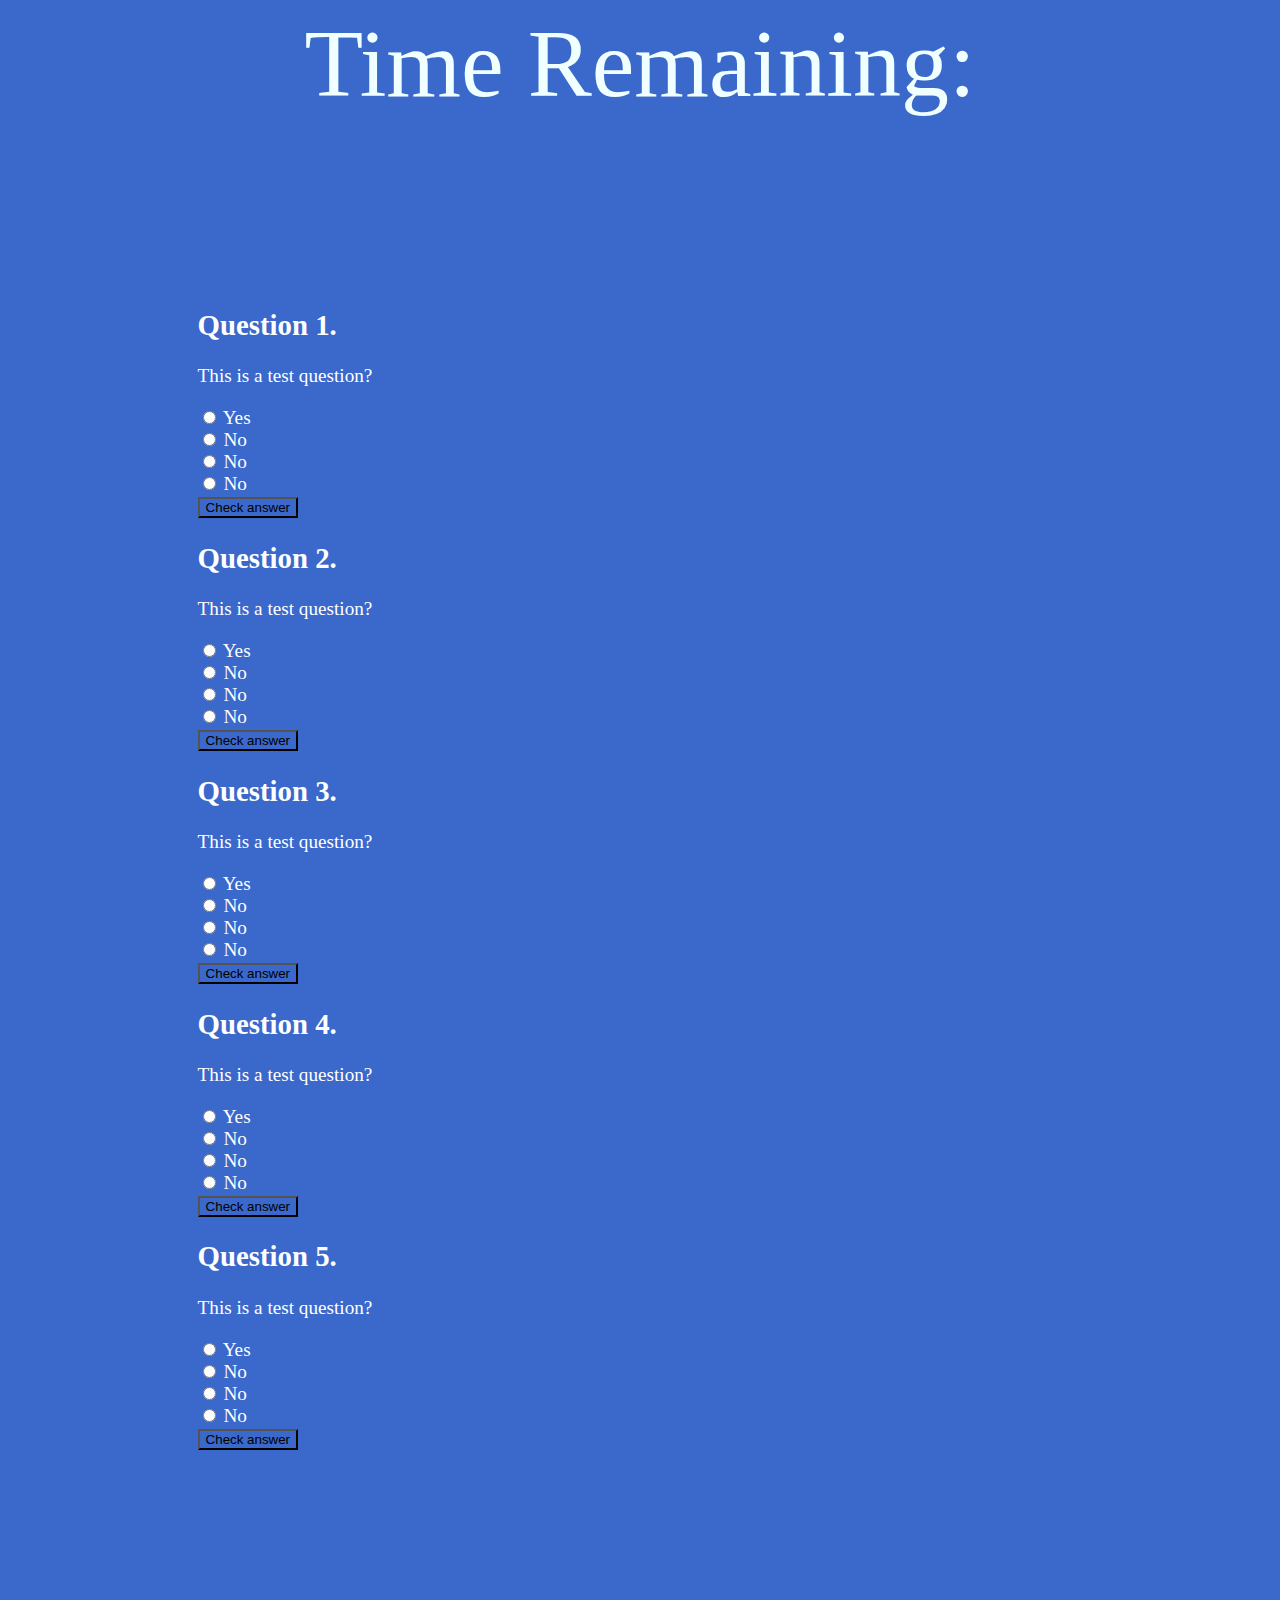
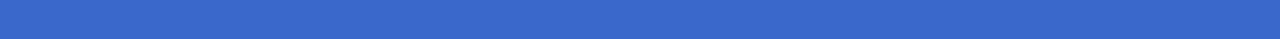
==== quiz.html @ c1514f76 "added new quiz file and questions" ====
<!DOCTYPE html>
<html lang="en">
<head>
  <meta charset="UTF-8">
  <meta name="viewport" content="width=device-width, initial-scale=1.0">
  <link rel="stylesheet" href="./assets/css/quiz.css">
  <title>WebApi-CodeQuiz</title>
</head>

<body>

<header>Time Remaining:</header>
  
  
  
  <section class="container">
  
    <h2>Question 1.</h2> 
   
    <p>This is a test question?</p>

    <form>
      
      <input type="radio" id="answer" name="east_question" value="Correct">
      <label for="answer">Yes</label><br>
      
      <input type="radio" id="incorrect" name="east_question" value="Wrong">
      <label for="incorrect">No</label><br>
      
      <input type="radio" id="nope" name="east_question" value="Wrong">
      <label for="incorrect">No</label><br>
      
      <input type="radio" id="maybe" name="east_question" value="Wrong">
      <label for="incorrect">No</label><br>
    
      <button type="submit"> Check answer </button>

    </form>

    <h2>Question 2.</h2> 
   
    <p>This is a test question?</p>

    <form>
      
      <input type="radio" id="answer" name="east_question" value="Correct">
      <label for="answer">Yes</label><br>
      
      <input type="radio" id="incorrect" name="east_question" value="Wrong">
      <label for="incorrect">No</label><br>
      
      <input type="radio" id="nope" name="east_question" value="Wrong">
      <label for="incorrect">No</label><br>
      
      <input type="radio" id="maybe" name="east_question" value="Wrong">
      <label for="incorrect">No</label><br>
    
      <button type="submit"> Check answer </button>

    </form>

    <h2>Question 3.</h2> 
   
    <p>This is a test question?</p>

    <form>
      
      <input type="radio" id="answer" name="east_question" value="Correct">
      <label for="answer">Yes</label><br>
      
      <input type="radio" id="incorrect" name="east_question" value="Wrong">
      <label for="incorrect">No</label><br>
      
      <input type="radio" id="nope" name="east_question" value="Wrong">
      <label for="incorrect">No</label><br>
      
      <input type="radio" id="maybe" name="east_question" value="Wrong">
      <label for="incorrect">No</label><br>
    
      <button type="submit"> Check answer </button>

    </form>

    <h2>Question 4.</h2> 
   
    <p>This is a test question?</p>

    <form>
      
      <input type="radio" id="answer" name="east_question" value="Correct">
      <label for="answer">Yes</label><br>
      
      <input type="radio" id="incorrect" name="east_question" value="Wrong">
      <label for="incorrect">No</label><br>
      
      <input type="radio" id="nope" name="east_question" value="Wrong">
      <label for="incorrect">No</label><br>
      
      <input type="radio" id="maybe" name="east_question" value="Wrong">
      <label for="incorrect">No</label><br>
    
      <button type="submit"> Check answer </button>

    </form>

    <h2>Question 5.</h2> 
   
    <p>This is a test question?</p>

    <form>
      
      <input type="radio" id="answer" name="east_question" value="Correct">
      <label for="answer">Yes</label><br>
      
      <input type="radio" id="incorrect" name="east_question" value="Wrong">
      <label for="incorrect">No</label><br>
      
      <input type="radio" id="nope" name="east_question" value="Wrong">
      <label for="incorrect">No</label><br>
      
      <input type="radio" id="maybe" name="east_question" value="Wrong">
      <label for="incorrect">No</label><br>
    
      <button type="submit"> Check answer </button>

    </form>

  </section>

  
  
  
  
  <script src="./assets/js/script.js"></script>


</body>

</html>
---- assets/css/quiz.css ----
* {
  background-color: rgb(58, 104, 203);
}

header {
display: flex;
justify-content: center;
color: azure;
font-size: 6em;
}


.container {
  margin: 15%;
  font-size: larger;
  color: white;
}
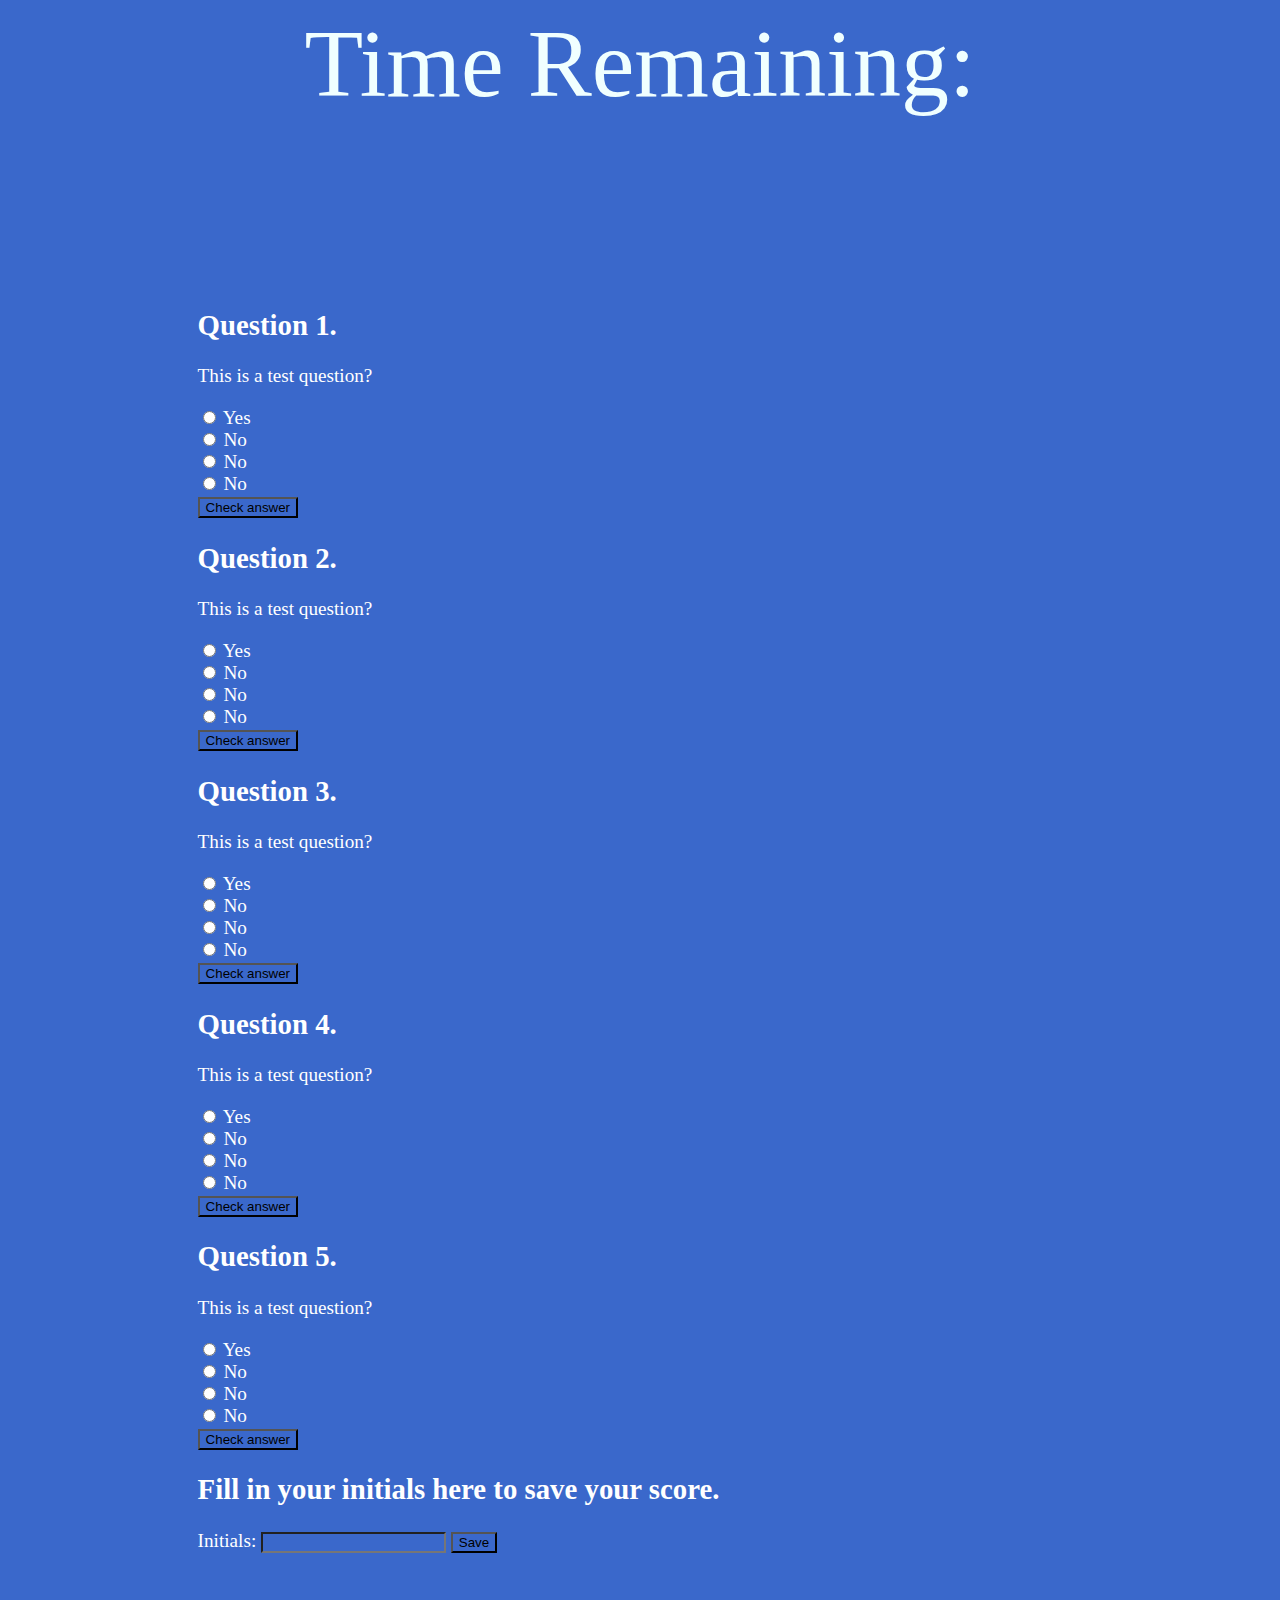
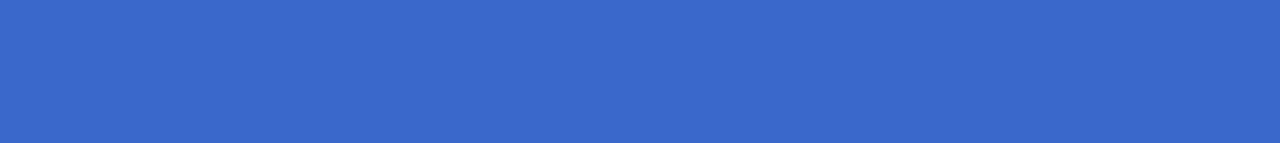
==== commit 0a6e0d10: "finished layout starting java" ====
--- a/quiz.html
+++ b/quiz.html
@@ -125,6 +125,20 @@
 
     </form>
 
+
+    <h2>Fill in your initials here to save your score.</h2>
+    
+    <form id="users" action="#" name="initials">
+        
+      Initials:
+ 
+        <input type="text" name="initials">
+      
+ 
+ 
+        <input type="submit" value="Save">
+    </form>
+
   </section>
 
   
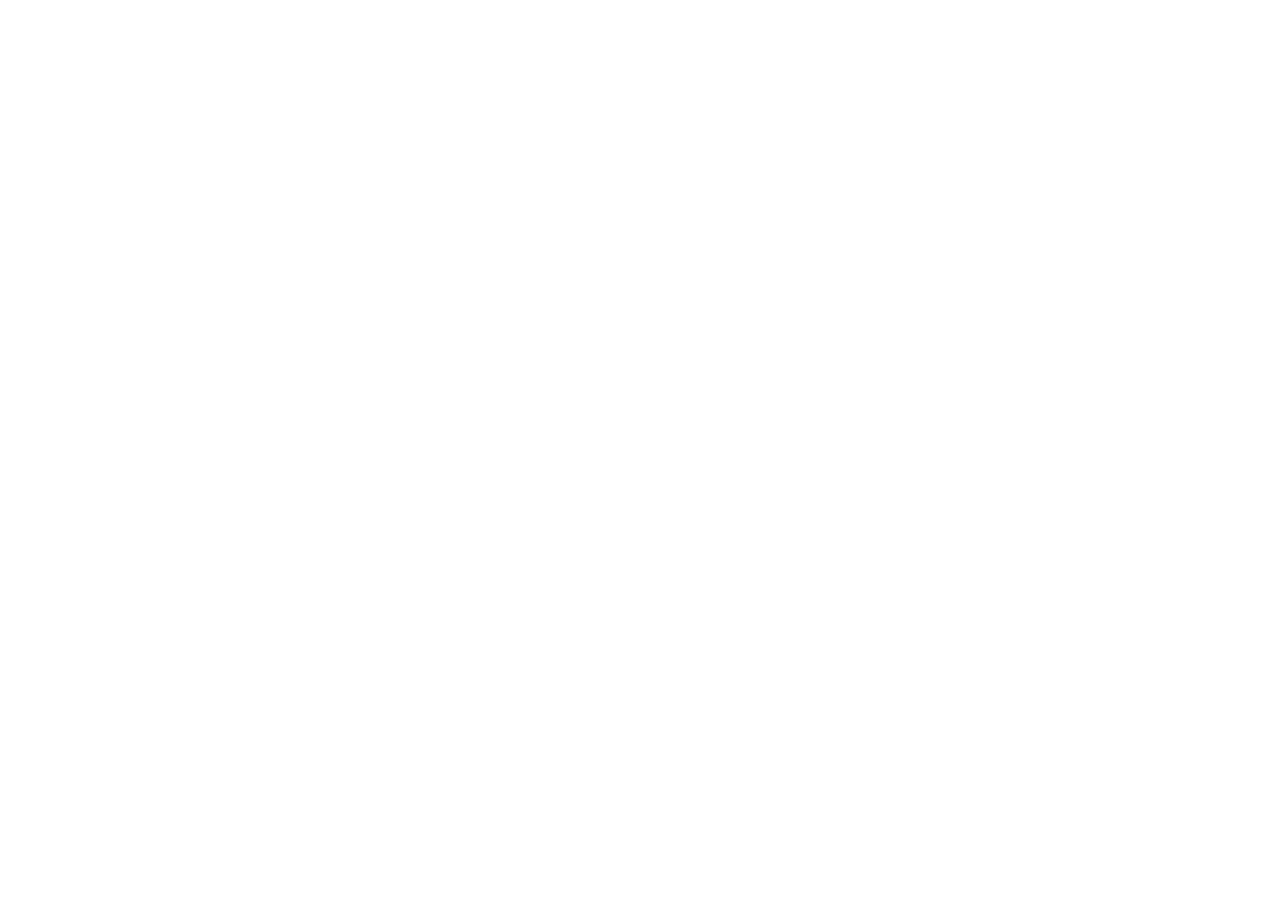
==== commit db50c139: "added new files" ====
--- a/quiz.html
+++ b/quiz.html
@@ -1,152 +1,25 @@
 <!DOCTYPE html>
 <html lang="en">
+
 <head>
   <meta charset="UTF-8">
   <meta name="viewport" content="width=device-width, initial-scale=1.0">
-  <link rel="stylesheet" href="./assets/css/quiz.css">
-  <title>WebApi-CodeQuiz</title>
+  <link rel="stylesheet" href="./assets/css/style.css" />
+  <title>Coding Quiz--Web Api HW</title>
 </head>
 
 <body>
-
-<header>Time Remaining:</header>
   
-  
-  
-  <section class="container">
-  
-    <h2>Question 1.</h2> 
-   
-    <p>This is a test question?</p>
-
-    <form>
-      
-      <input type="radio" id="answer" name="east_question" value="Correct">
-      <label for="answer">Yes</label><br>
-      
-      <input type="radio" id="incorrect" name="east_question" value="Wrong">
-      <label for="incorrect">No</label><br>
-      
-      <input type="radio" id="nope" name="east_question" value="Wrong">
-      <label for="incorrect">No</label><br>
-      
-      <input type="radio" id="maybe" name="east_question" value="Wrong">
-      <label for="incorrect">No</label><br>
-    
-      <button type="submit"> Check answer </button>
-
-    </form>
-
-    <h2>Question 2.</h2> 
-   
-    <p>This is a test question?</p>
-
-    <form>
-      
-      <input type="radio" id="answer" name="east_question" value="Correct">
-      <label for="answer">Yes</label><br>
-      
-      <input type="radio" id="incorrect" name="east_question" value="Wrong">
-      <label for="incorrect">No</label><br>
-      
-      <input type="radio" id="nope" name="east_question" value="Wrong">
-      <label for="incorrect">No</label><br>
-      
-      <input type="radio" id="maybe" name="east_question" value="Wrong">
-      <label for="incorrect">No</label><br>
-    
-      <button type="submit"> Check answer </button>
-
-    </form>
-
-    <h2>Question 3.</h2> 
-   
-    <p>This is a test question?</p>
-
-    <form>
-      
-      <input type="radio" id="answer" name="east_question" value="Correct">
-      <label for="answer">Yes</label><br>
-      
-      <input type="radio" id="incorrect" name="east_question" value="Wrong">
-      <label for="incorrect">No</label><br>
-      
-      <input type="radio" id="nope" name="east_question" value="Wrong">
-      <label for="incorrect">No</label><br>
-      
-      <input type="radio" id="maybe" name="east_question" value="Wrong">
-      <label for="incorrect">No</label><br>
-    
-      <button type="submit"> Check answer </button>
-
-    </form>
-
-    <h2>Question 4.</h2> 
-   
-    <p>This is a test question?</p>
-
-    <form>
-      
-      <input type="radio" id="answer" name="east_question" value="Correct">
-      <label for="answer">Yes</label><br>
-      
-      <input type="radio" id="incorrect" name="east_question" value="Wrong">
-      <label for="incorrect">No</label><br>
-      
-      <input type="radio" id="nope" name="east_question" value="Wrong">
-      <label for="incorrect">No</label><br>
-      
-      <input type="radio" id="maybe" name="east_question" value="Wrong">
-      <label for="incorrect">No</label><br>
-    
-      <button type="submit"> Check answer </button>
-
-    </form>
-
-    <h2>Question 5.</h2> 
-   
-    <p>This is a test question?</p>
-
-    <form>
-      
-      <input type="radio" id="answer" name="east_question" value="Correct">
-      <label for="answer">Yes</label><br>
-      
-      <input type="radio" id="incorrect" name="east_question" value="Wrong">
-      <label for="incorrect">No</label><br>
-      
-      <input type="radio" id="nope" name="east_question" value="Wrong">
-      <label for="incorrect">No</label><br>
-      
-      <input type="radio" id="maybe" name="east_question" value="Wrong">
-      <label for="incorrect">No</label><br>
-    
-      <button type="submit"> Check answer </button>
-
-    </form>
-
-
-    <h2>Fill in your initials here to save your score.</h2>
-    
-    <form id="users" action="#" name="initials">
-        
-      Initials:
- 
-        <input type="text" name="initials">
-      
- 
- 
-        <input type="submit" value="Save">
-    </form>
-
-  </section>
 
   
   
   
   
-  <script src="./assets/js/script.js"></script>
-
+  
+  
+  <script src="./assets/js/script.js"> </script>
+  
+  <script src="./assets/js/testquest.js"></script>
 
 </body>
 
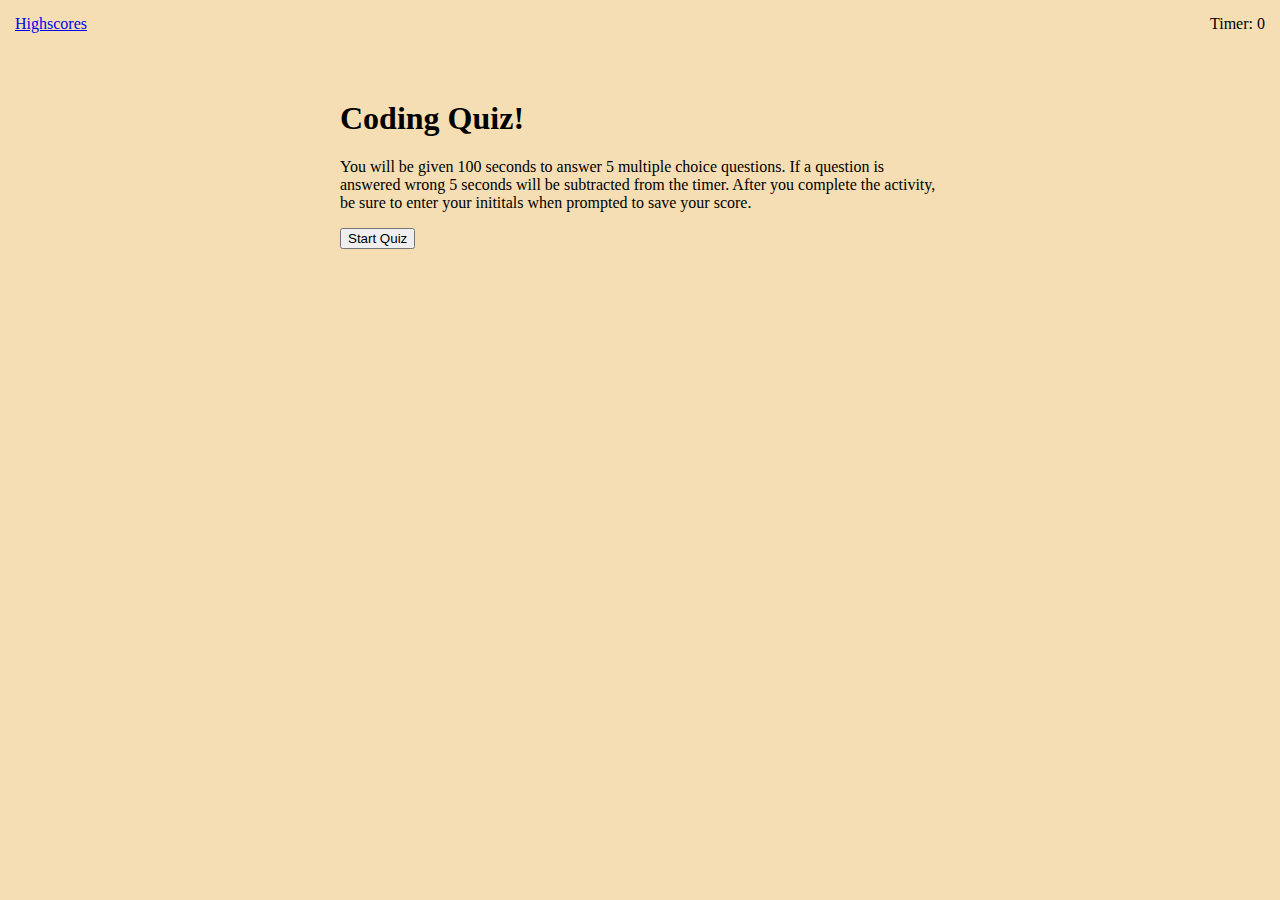
==== commit 8b7be26d: "redid styling to better display mockup" ====
--- a/quiz.html
+++ b/quiz.html
@@ -10,10 +10,33 @@
 
 <body>
   
+  <section class="scores">
+    <a href="score.html">Highscores</a>
+  
+  </section>
 
+    <section class="timer">
+    Timer: <span id="time">0</span>
   
+  </section>
   
+    <section class="wrapper" id="start-screen" class="start">
+    
+      <h1>Coding Quiz!</h1>
+      
+      <p>You will be given 100 seconds to answer 5 multiple choice questions. If a question is answered wrong 5 seconds will be subtracted from the timer. After you complete the activity, be sure to enter your inititals when prompted to save your score. </p>
+    
+    <button id="start">Start Quiz</button>
   
+  </section>
+
+    <section id="questions" class="hide">
+    
+      <h2 id="question-title"></h2>
+    
+      <section id="choices" class="choices"></section>
+  
+    </section>
   
   
   
--- a/assets/css/style.css
+++ b/assets/css/style.css
@@ -0,0 +1,32 @@
+
+
+body {
+ background-color: wheat;
+}
+
+
+.scores {
+  position: absolute;
+  top: 15px;
+  left: 15px;
+}
+
+
+.timer {
+  position: absolute;
+  top: 15px;
+  right: 15px;
+}
+
+.wrapper {
+  margin: 100px auto 0 auto;
+  max-width: 600px;
+}
+
+.hide {
+  display: none;
+}
+
+
+
+
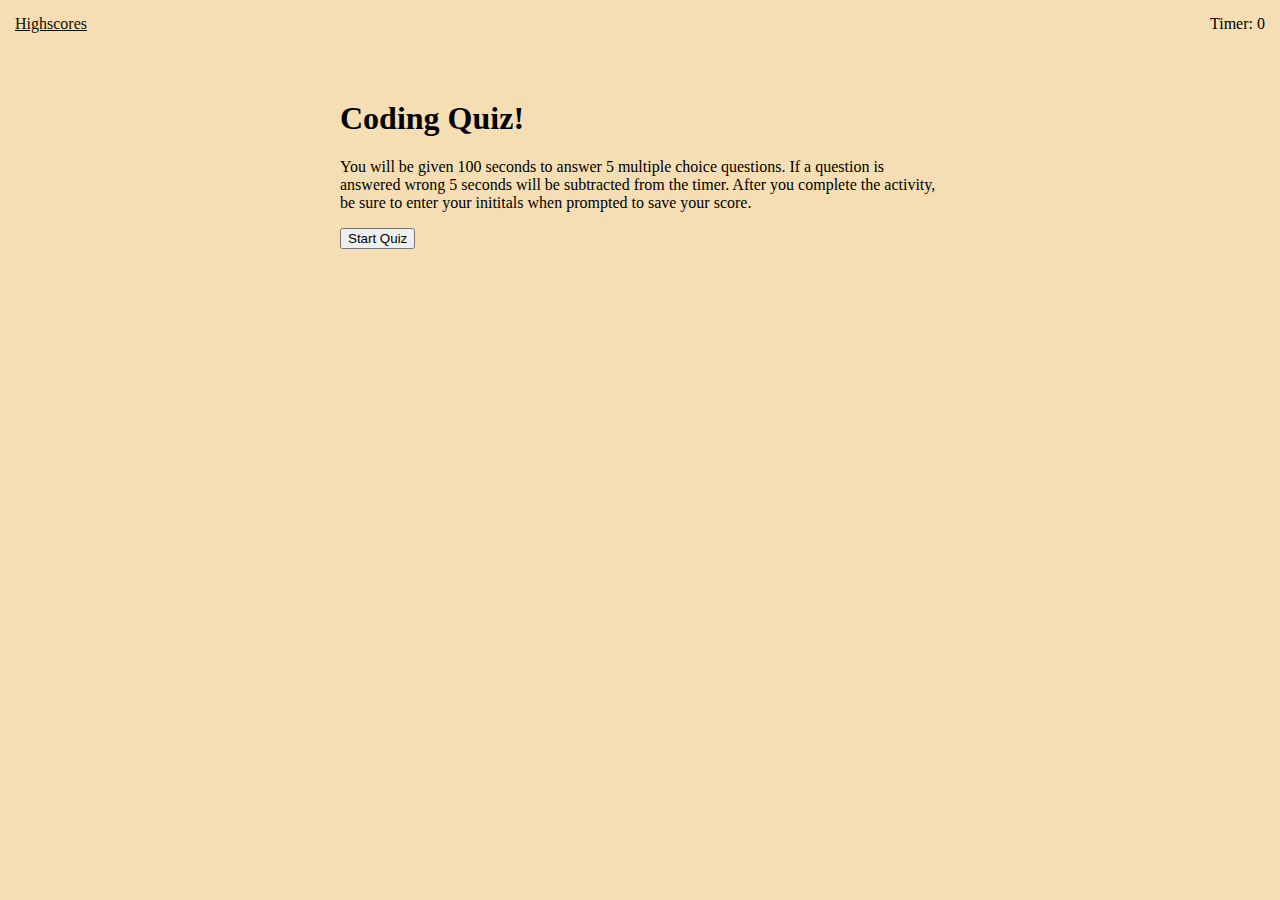
==== commit 812f2f19: "built question template" ====
--- a/quiz.html
+++ b/quiz.html
@@ -38,7 +38,18 @@
   
     </section>
   
-  
+      <section id="end-screen" class="hide">
+      
+        <h2>All done!</h2>
+      
+        <p>Your final score is <span id="final-score"></span>.</p>
+        
+        <p>Enter initials: <input type="text" id="initials" max="3"/> <button id="submit">Submit</button></p>
+    
+      </section>
+
+      <section id="feedback" class="feedback hide"></section>
+    
   
   <script src="./assets/js/script.js"> </script>
   
--- a/assets/css/style.css
+++ b/assets/css/style.css
@@ -4,6 +4,9 @@
  background-color: wheat;
 }
 
+a {
+  color: #0f0f00;
+}
 
 .scores {
   position: absolute;
@@ -27,6 +30,12 @@
   display: none;
 }
 
+.feedback {
+  font-style: italic;
+  font-size: 120%;
+  margin-top: 20px;
+  padding-top: 10px;
+  color: gray;
+  border-top: 2px solid rgb(201, 193, 193);
+}
 
-
-
